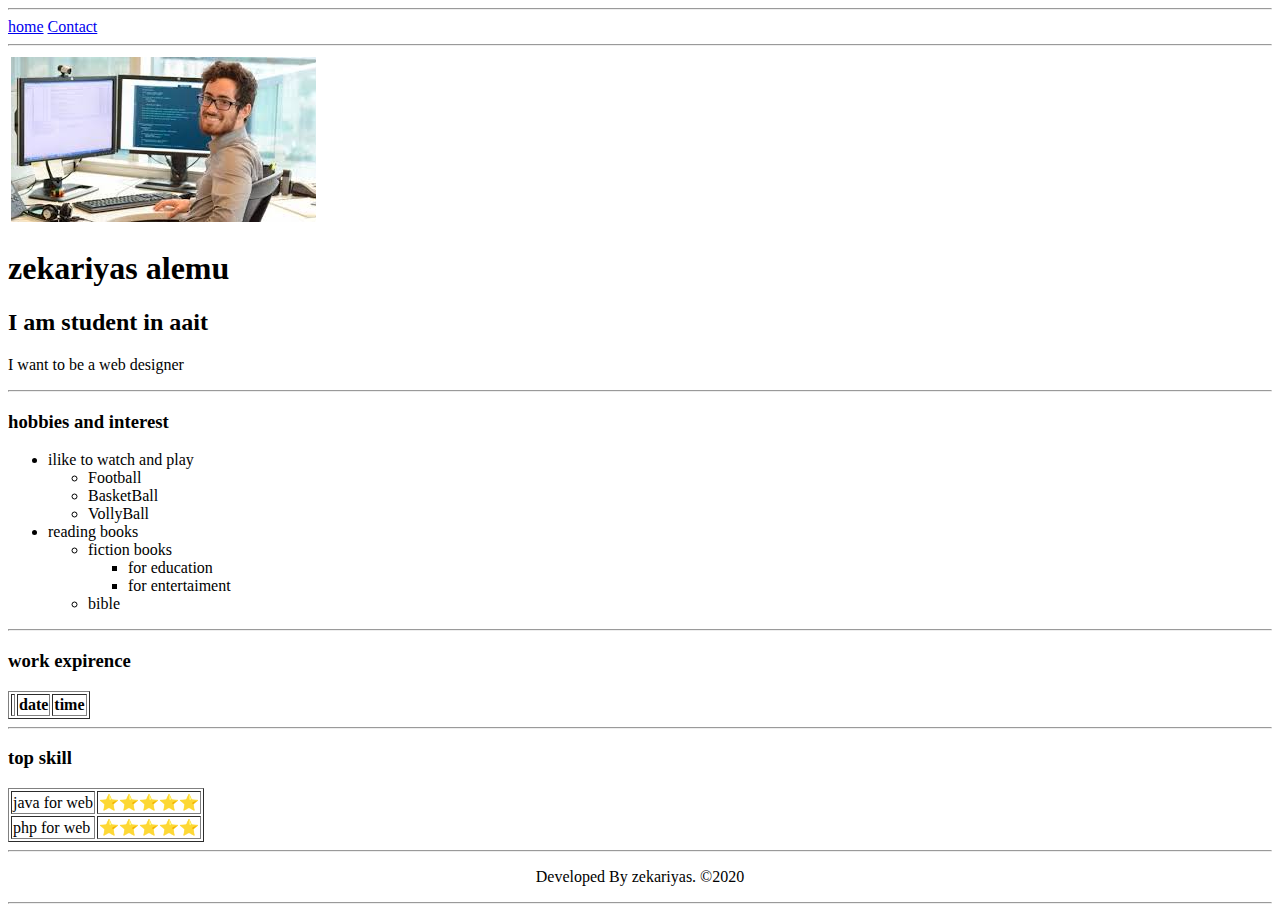
==== index.html @ d8989455 "changed" ====
<!DOCTYPE html>
<html>
<head>
    <meta charset='utf-8'>
    <meta http-equiv='X-UA-Compatible' content='IE=edge'>
    <title>Page Title</title>
    <meta name='viewport' content='width=device-width, initial-scale=1'>
    <link rel='stylesheet' type='text/css' media='screen' href='main.css'>
    <script src='main.js'></script>
    <link rel="" href="assets/img/1.jfif">
</head>
<body>
    <hr>
    <a href="lab1.html">home</a>
    <a href="contact.html">Contact</a> 
    <hr>
    <table>
        <tr>
            <td><img src="assets/img/1.jfif"alt="profile"></td>
        </tr>
    </table>
    <h1>zekariyas alemu</h1>
    <h2>I am student in aait</h2>
    <p>I want to be a web designer</p>
    <hr>
    <h3>hobbies and interest</h3>
    <ul>
        <li>ilike to watch and play
        <ul>
            <li>Football</li>
            <li>BasketBall</li>
            <li>VollyBall</li>
        </ul>
        </li>
        <li>reading books
            <ul>
                <li>fiction books
                    <ul>
                        <li>for education</li>
                        <li>for entertaiment</li>
                    </ul>
                </li>
                <li>bible </li>
            </ul>
            </li>
    </ul>
    <hr>
    <h3>work expirence</h3>
    <table border="true">
        <tr>
            <td>
                <th>date</th>
                <th>time</th>
            </td>
        </tr>
    </table>
    <hr>
    <h3>top skill</h3>
    <table border="true">
        <tr>
            <td>java for web</td>
            <td>⭐⭐⭐⭐⭐</td>
        </tr>
        <tr>
            <td>php for web</td>
            <td>⭐⭐⭐⭐⭐</td>
        </tr>
    </table>
    <hr>
        <p align="center">Developed By zekariyas. &copy;2020</p> 
        <hr>
</body>
</html>
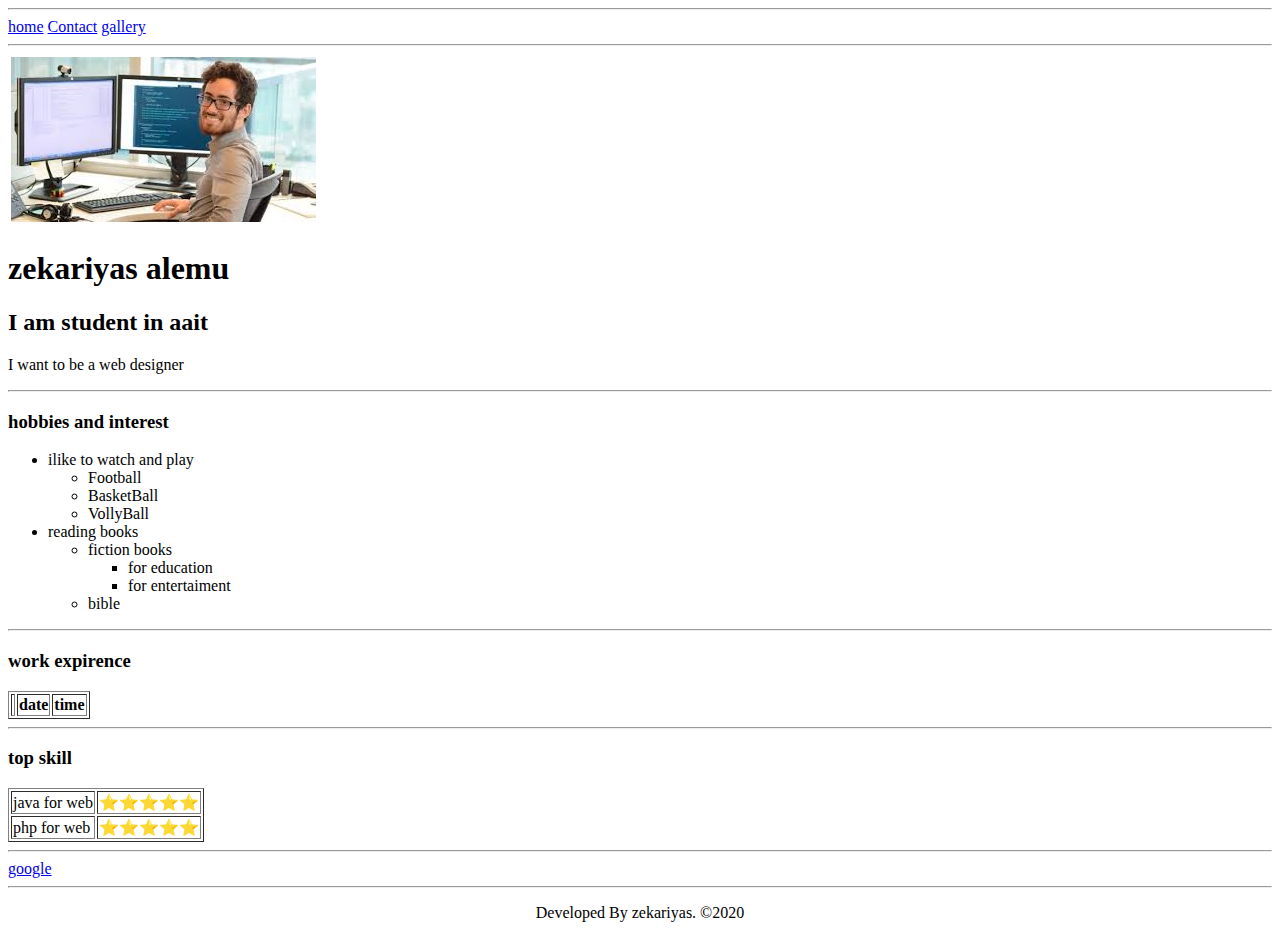
==== commit 6fcbcf84: "gallery added" ====
--- a/index.html
+++ b/index.html
@@ -11,8 +11,9 @@
 </head>
 <body>
     <hr>
-    <a href="lab1.html">home</a>
+    <a href="index.html">home</a>
     <a href="contact.html">Contact</a> 
+    <a href="gallery.html">gallery</a>
     <hr>
     <table>
         <tr>
@@ -67,7 +68,8 @@
         </tr>
     </table>
     <hr>
-        <p align="center">Developed By zekariyas. &copy;2020</p> 
-        <hr>
+    <a href="https://www.google.com/">google</a>
+    <hr>
+    <p align="center">Developed By zekariyas. &copy;2020</p>
 </body>
 </html>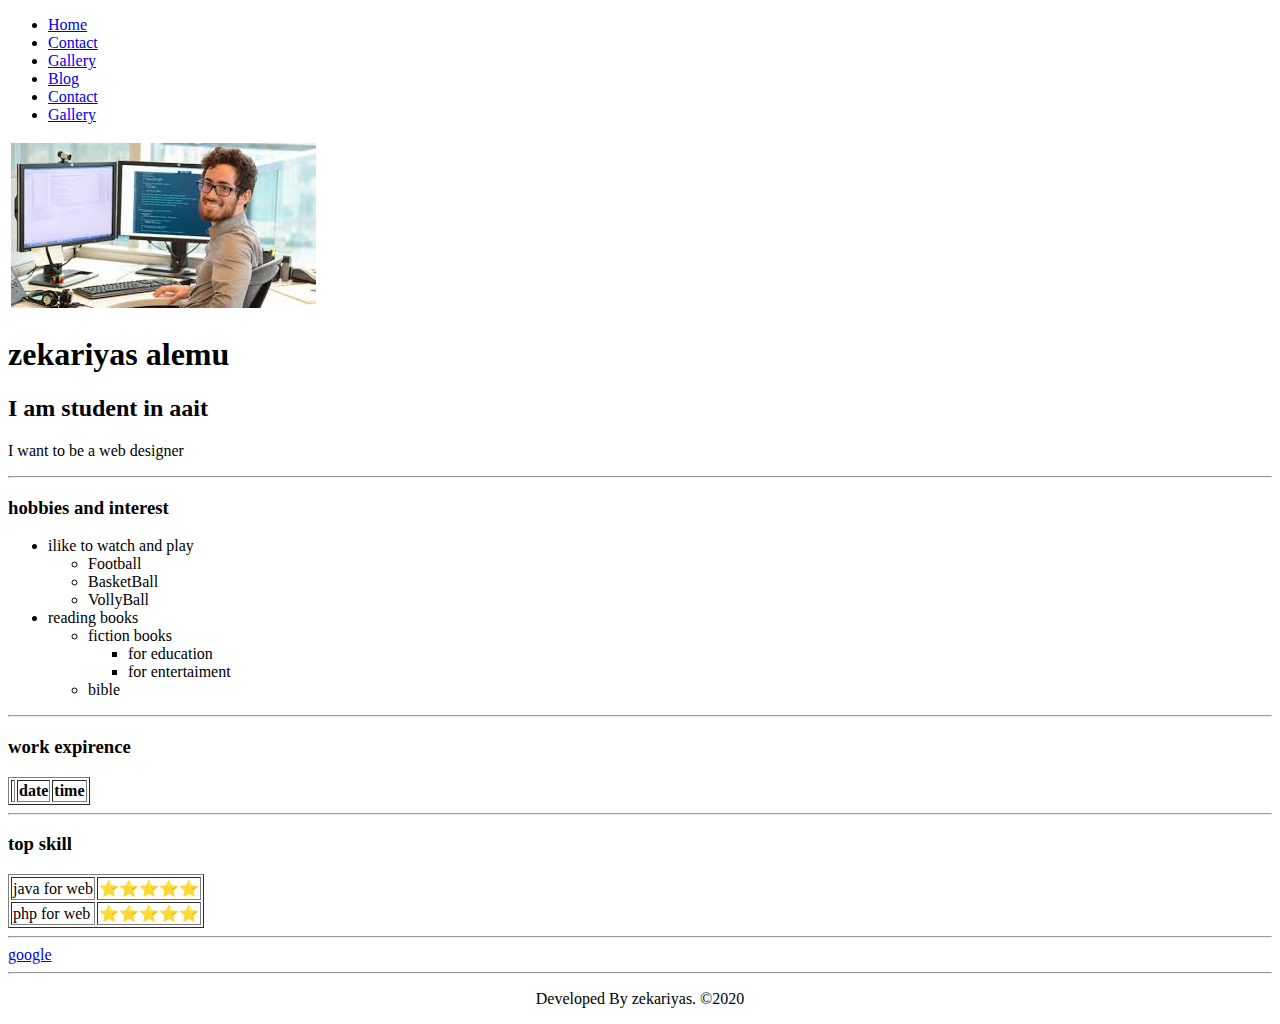
==== commit 3ea103db: "blog added" ====
--- a/index.html
+++ b/index.html
@@ -3,18 +3,27 @@
 <head>
     <meta charset='utf-8'>
     <meta http-equiv='X-UA-Compatible' content='IE=edge'>
-    <title>Page Title</title>
+    <title>zekariyas</title>
     <meta name='viewport' content='width=device-width, initial-scale=1'>
     <link rel='stylesheet' type='text/css' media='screen' href='main.css'>
     <script src='main.js'></script>
     <link rel="" href="assets/img/1.jfif">
 </head>
 <body>
-    <hr>
-    <a href="index.html">home</a>
-    <a href="contact.html">Contact</a> 
-    <a href="gallery.html">gallery</a>
-    <hr>
+    <header>
+        <nav>
+            <ul>
+             <li><a href="index.html"> Home</a></li> 
+             <li><a href="contact.html"> Contact</a> </li> 
+             <li><a href="gallery.html"> Gallery</a></li>   
+             <li><a href="blog.html"> Blog</a></li>
+             <li><a href="contact2.html"> Contact</a> </li>
+             <li><a href="gallery2.html"> Gallery</a></li> 
+               
+            </ul>
+        </nav>
+         
+     </header>
     <table>
         <tr>
             <td><img src="assets/img/1.jfif"alt="profile"></td>
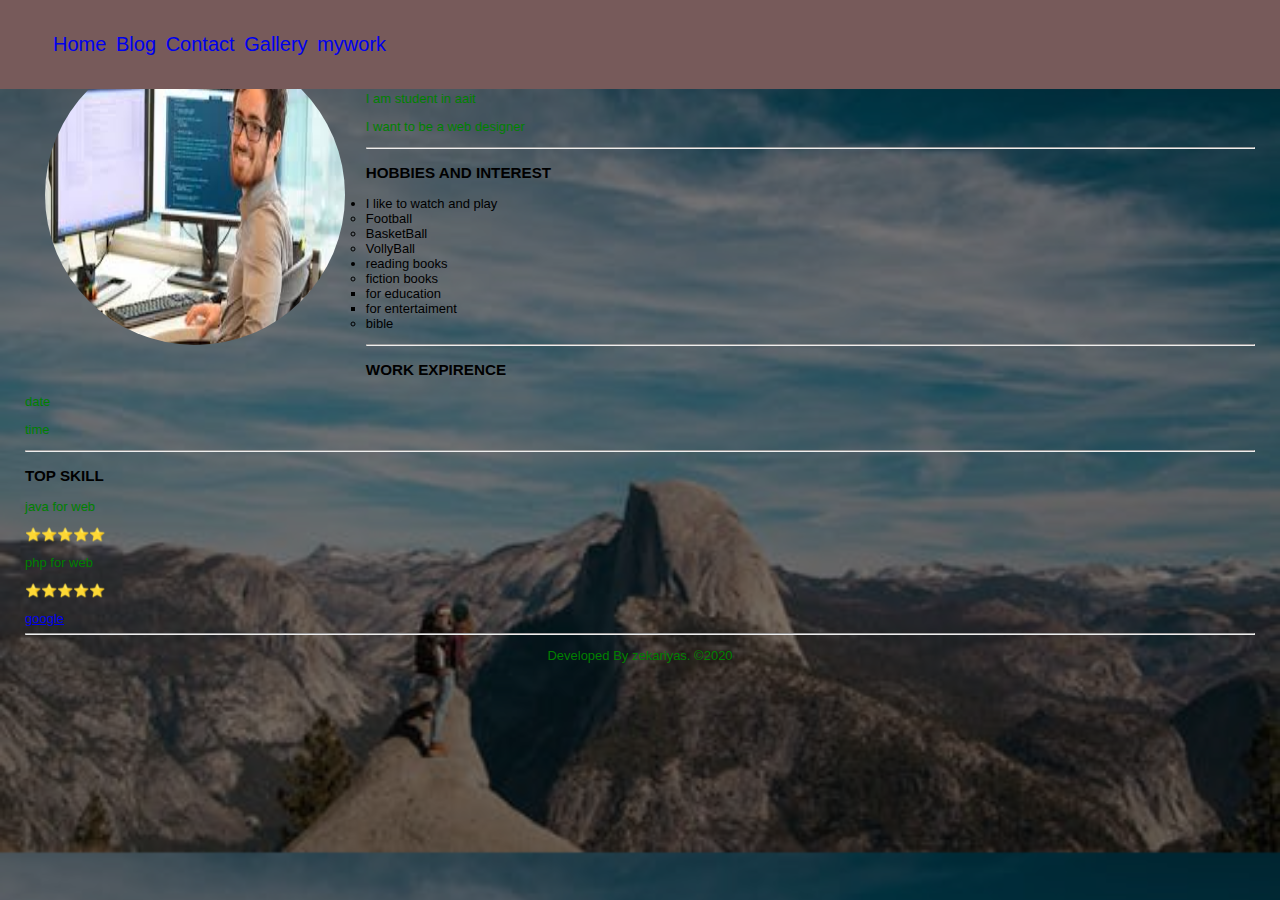
==== commit 0bab785a: "index changed" ====
--- a/index.html
+++ b/index.html
@@ -5,80 +5,89 @@
     <meta http-equiv='X-UA-Compatible' content='IE=edge'>
     <title>zekariyas</title>
     <meta name='viewport' content='width=device-width, initial-scale=1'>
-    <link rel='stylesheet' type='text/css' media='screen' href='main.css'>
+    <link rel='stylesheet' type='text/css' media='screen' href='assets/css/style.css'>
     <script src='main.js'></script>
     <link rel="" href="assets/img/1.jfif">
+    <style>
+        body{
+            background-image:linear-gradient(rgba(0,0,0,0.5),rgba(0,0,0,0.5)), url("assets/img/5.jpeg");
+            background-size: cover;
+
+            
+        }
+        h1{
+            color: white;
+        }
+    </style>
 </head>
 <body>
     <header>
         <nav>
             <ul>
-             <li><a href="index.html"> Home</a></li> 
-             <li><a href="contact.html"> Contact</a> </li> 
-             <li><a href="gallery.html"> Gallery</a></li>   
+             <li class="active"><a href="index.html"> Home</a></li>   
              <li><a href="blog.html"> Blog</a></li>
              <li><a href="contact2.html"> Contact</a> </li>
              <li><a href="gallery2.html"> Gallery</a></li> 
+             <li><a href="mywork.html"> mywork</a></li> 
                
             </ul>
         </nav>
          
      </header>
-    <table>
-        <tr>
-            <td><img src="assets/img/1.jfif"alt="profile"></td>
-        </tr>
-    </table>
+    <div>
+        <img src="assets/img/1.jfif"alt="profile">
+    </div>
+    <div class="profile">
+        <div>
     <h1>zekariyas alemu</h1>
-    <h2>I am student in aait</h2>
-    <p>I want to be a web designer</p>
+    <p class="s">I am student in aait</p>
+    <p class="s">I want to be a web designer</p>
     <hr>
     <h3>hobbies and interest</h3>
     <ul>
-        <li>ilike to watch and play
-        <ul>
+        <li class="wa">I like to watch and play
+        <ul class="fo">
             <li>Football</li>
             <li>BasketBall</li>
             <li>VollyBall</li>
         </ul>
         </li>
-        <li>reading books
-            <ul>
-                <li>fiction books
-                    <ul>
+        <li class="re">reading books
+            <ul class="fi">
+                <li >fiction books
+                    <ul class="ed">
                         <li>for education</li>
                         <li>for entertaiment</li>
                     </ul>
                 </li>
-                <li>bible </li>
+                <li >bible </li>
             </ul>
             </li>
     </ul>
     <hr>
     <h3>work expirence</h3>
-    <table border="true">
-        <tr>
-            <td>
-                <th>date</th>
-                <th>time</th>
-            </td>
+</div>
+    <div>
+        <div>
+                <p class="s">date</p>
+                <p class="s">time</p>
+        </div>
+    </div>
+    <hr>
+    <h3>top skill</h3>
+    <div class="tb">
+        <div class="j"><p class="java">java for web</p>
+            <p>⭐⭐⭐⭐⭐</p></div>
+            
+            <div class="p"><p class="php">php for web</p>
+                <p>⭐⭐⭐⭐⭐</p></div>
         </tr>
     </table>
-    <hr>
-    <h3>top skill</h3>
-    <table border="true">
-        <tr>
-            <td>java for web</td>
-            <td>⭐⭐⭐⭐⭐</td>
-        </tr>
-        <tr>
-            <td>php for web</td>
-            <td>⭐⭐⭐⭐⭐</td>
-        </tr>
-    </table>
-    <hr>
-    <a href="https://www.google.com/">google</a>
-    <hr>
-    <p align="center">Developed By zekariyas. &copy;2020</p>
+    <div>
+        <a href="https://www.google.com/" class="foot">google</a>
+        <hr>
+        <p align="center">Developed By zekariyas. &copy;2020</p>   
+    </div>
+    </div>
 </body>
 </html>--- a/assets/css/style.css
+++ b/assets/css/style.css
@@ -0,0 +1,70 @@
+p{
+    color: green;
+}
+body{
+    background-color: grey;
+    padding: 10px;
+    margin: 15px;
+    font-size: small;
+    font-family: sans-serif;
+    font-style: normal;
+
+}
+header{
+    background-color: rgba(119, 90, 90, 1);
+    position: fixed;
+    top: 0;
+    right: 0;
+    left: 0;
+    padding: 10px;
+
+    
+}
+section{
+    font-family: sans-serif;
+    margin-top: 90px;
+    padding: 0px;
+}
+article{
+    font-size: 15px;
+    line-height: 25px;
+    text-align: justify;
+}
+.title{
+    font-size: 23px;
+    font-weight: bold;
+    color: black ;
+}
+.date{
+    font-size: 15px;
+    font-style: italic;
+    text-transform: uppercase;
+}
+nav>ul>li{
+    display: inline-block;
+    padding: 10px 3px;
+    font-size: 20px;
+}
+nav>ul>li>a{
+    text-decoration: none;
+}
+img[src="assets/img/1.jfif"]{
+    width: 300px;
+    height: 300px;
+    border-radius: 100%;
+    float: left;
+    top: 90px;
+    
+}
+h3{
+    text-transform: uppercase;
+}
+img{
+    float: left;
+    width: 30%;
+    height: 200px;
+    margin: 1.66%;
+}
+
+  
+ 